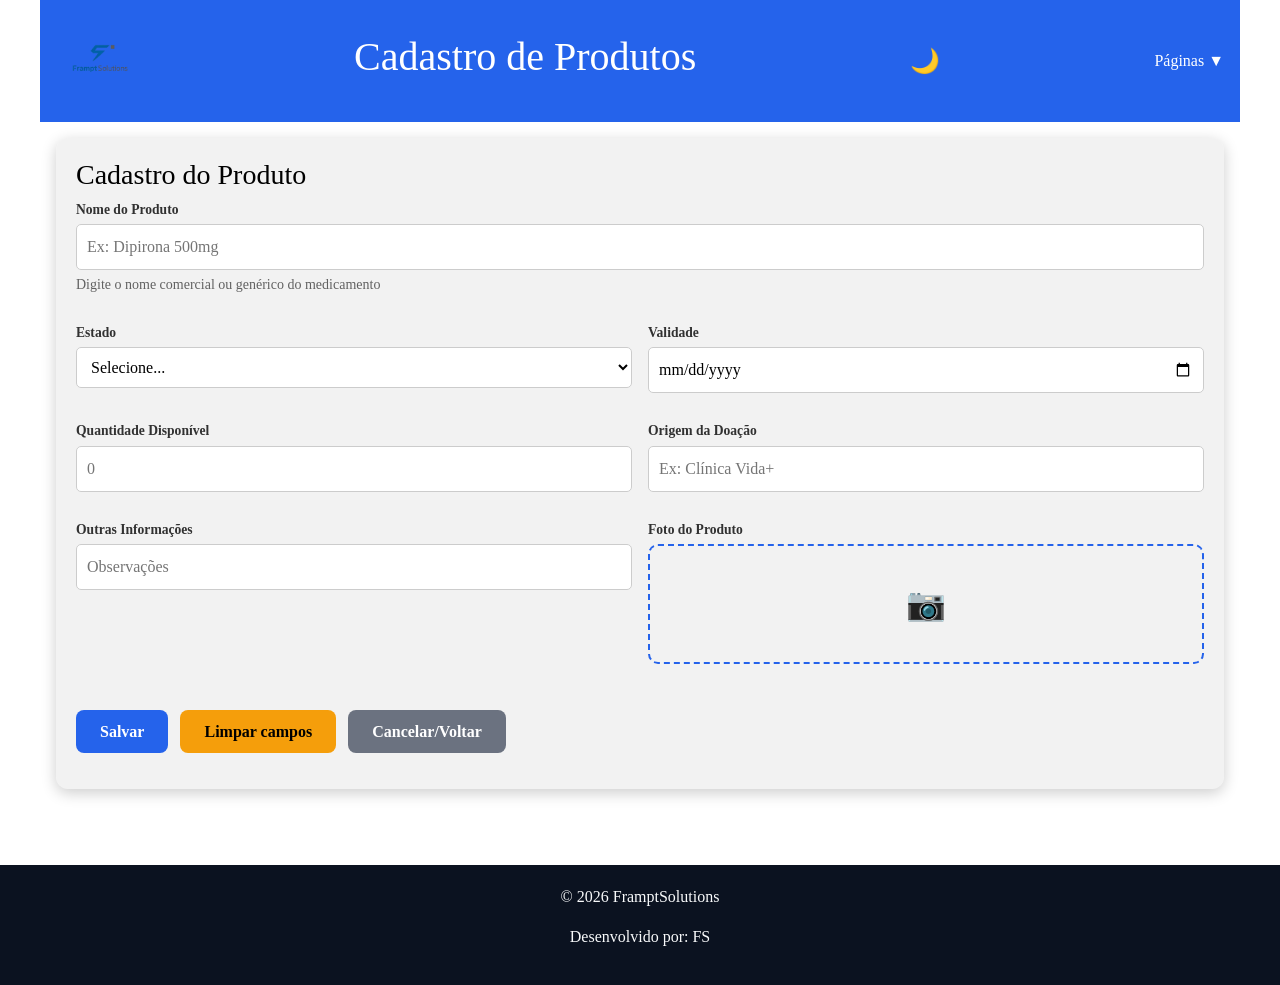
==== cadastro.html @ 0f20536d "Adição de pastas adição do html, css e js" ====
<!DOCTYPE html>
<html lang="pt-br">

<head>
    <meta charset="UTF-8">
    <meta name="viewport" content="width=device-width, initial-scale=1.0">
    <title>Cadastro — FramptSolutions</title>
    <link href="https://cdn.jsdelivr.net/npm/bootstrap@5.3.3/dist/css/bootstrap.min.css" rel="stylesheet">
    <link rel="stylesheet" href="css/style.min.css">
</head>

<body>

    <header class="container">
        <img src="imagem/logo.png" alt="Logo da empresa" class="logo">
        <h1>Cadastro de Produtos</h1>
        <button id="temaBtn" aria-label="Alternar tema">🌙</button>
        <nav>
            <ul class="menu">
                
                <li class="dropdown dropdown-paginas">
                    <a href="#" id="btnPaginas">Páginas ▼</a>
                    <ul class="submenu submenu-paginas" id="submenuPaginas">
                        <li><a href="login.html">Login</a></li>
                        <li><a href="cadastro.html">Cadastro de Produtos</a></li>
                        <li><a href="solicitacao.html">Solicitação</a></li>
                        <li><a href="relatorio.html">Relatório</a></li>
                        <li><a href="painel.html">Painel</a></li>
                        <li><a href="configuracoes.html">Configurações</a></li>
                    </ul>
                </li>
            </ul>
        </nav>
    </header>

    <main class="container">
        <section>
            <div class="aba-conteudo ativo" id="aba-produto">
                <h3>Cadastro do Produto</h3>
                <form id="formProduto">
                    <div class="form-grid">
                        <div class="form-group full">
                            <label for="nomeProduto">Nome do Produto</label>
                            <input type="text" id="nomeProduto" name="nome" placeholder="Ex: Dipirona 500mg" required>
                            <small style="opacity:0.6;">Digite o nome comercial ou genérico do medicamento</small>
                        </div>
                        <div class="form-group">
                            <label for="estadoProduto">Estado</label>
                            <select id="estadoProduto" name="estado">
                                <option value="">Selecione...</option>
                                <option value="Comprimido">Comprimido</option>
                                <option value="Capsula">Cápsula</option>
                                <option value="Liquido">Líquido</option>
                                <option value="Pomada">Pomada</option>
                                <option value="Injetavel">Injetável</option>
                                <option value="Xarope">Xarope</option>
                                <option value="Outro">Outro</option>
                            </select>
                        </div>
                        <div class="form-group">
                            <label for="validadeProduto">Validade</label>
                            <input type="date" id="validadeProduto" name="validade">
                        </div>
                        <div class="form-group">
                            <label for="qtdProduto">Quantidade Disponível</label>
                            <input type="number" id="qtdProduto" name="quantidade" placeholder="0" min="0">
                        </div>
                        <div class="form-group">
                            <label for="origemProduto">Origem da Doação</label>
                            <input type="text" id="origemProduto" name="origem" placeholder="Ex: Clínica Vida+">
                        </div>
                        <div class="form-group">
                            <label for="outrasInfos">Outras Informações</label>
                            <input type="text" id="outrasInfos" name="outras" placeholder="Observações">
                        </div>
                        <div class="form-group">
                            <label>Foto do Produto</label>
                            <div class="foto-box" id="fotoBox">📷</div>
                            <input type="file" id="fotoInput" accept="image/*" style="display:none">
                        </div>
                    </div>
                    <div class="btn-acoes">
                        <button type="submit" class="btn-salvar">Salvar</button>
                        <button type="reset" class="btn-limpar">Limpar campos</button>
                        <button type="button" class="btn-cancelar" id="btnCancelarProduto">Cancelar/Voltar</button>
                    </div>
                </form>
            </div>
            <p id="msgCadastro"></p>
        </section>
    </main>

    <footer>
        <p>© 2026 FramptSolutions</p>
        <p>Desenvolvido por: FS</p>
    </footer>

    <script src="js/api.js"></script>
    <script src="js/script.js"></script>
    <script src="js/cadastro.js"></script>
</body>

</html>
---- css/style.min.css ----
:root{--cor-primaria:#2563EB;--cor-destaque:#F59E0B;--fundo:#ffffff;--texto:#000000;--header-bg:#2563EB;--footer-bg:#0b1220;--footer-texto:#F9FAFB;--dropdown-bg:#1f2937;--table-header-bg:var(--cor-primaria);--table-header-text:#fff;--card-bg:rgba(0,0,0,0.05)}body.dark{--fundo:#111827;--texto:#F9FAFB;--header-bg:#2563EB;--footer-bg:#2563EB;--footer-texto:#ffffff;--dropdown-bg:#2563EB;--table-header-bg:#2563EB;--table-header-text:#ffffff;--card-bg:rgba(255,255,255,0.05)}body{background:var(--fundo);color:var(--texto);font-family:'Times New Roman',Times,serif;margin:0}.container{max-width:1200px;margin:auto;padding:1rem}header{display:flex;flex-direction:column;align-items:center;gap:1rem;position:sticky;top:0;z-index:1000;background:var(--header-bg);backdrop-filter:blur(10px);color:#fff;transition:0.3s;padding:1rem}.logo{width:90px;height:auto}.menu{list-style:none;padding:0;display:flex;flex-direction:column;gap:10px;margin:0;align-items:center}.menu a{color:#fff;text-decoration:none;transition:0.3s}.menu a:hover{color:var(--cor-destaque);text-decoration:underline}.dropdown{position:relative}.submenu{display:none;position:absolute;background:var(--dropdown-bg);list-style:none;padding:10px;margin:0;border-radius:5px;z-index:100;min-width:140px}.submenu li{margin:5px 0}.submenu a{color:#fff;text-decoration:none;white-space:nowrap}.submenu a:hover{text-decoration:underline}.dropdown-paginas{position:relative}.submenu-paginas{display:none;position:absolute;right:0;background:var(--dropdown-bg);list-style:none;padding:10px;margin:0;border-radius:5px;z-index:100;min-width:200px}.submenu-paginas li{margin:6px 0}.submenu-paginas a{color:#fff;text-decoration:none;white-space:nowrap;font-size:0.95rem}.submenu-paginas a:hover{color:var(--cor-destaque);text-decoration:underline}a{color:var(--cor-destaque);text-decoration:none;transition:0.3s}a:hover{text-decoration:underline}#temaBtn{font-size:1.5rem;background:none;border:none;cursor:pointer;transition:transform 0.3s}#temaBtn:active{transform:rotate(180deg)}form{display:flex;flex-direction:column;gap:10px}input,textarea,select{padding:10px;border-radius:5px;border:1px solid #ccc;font-family:inherit;background:var(--fundo);color:var(--texto)}.form-group{display:flex;flex-direction:column;gap:4px;margin-bottom:0.75rem}.form-group label{font-size:0.85rem;font-weight:bold;opacity:0.8}section{opacity:0;transform:translateY(20px);animation:aparecer 0.8s forwards;background:var(--card-bg);padding:20px;border-radius:12px;margin-bottom:20px;box-shadow:0 4px 15px rgba(0,0,0,0.2)}@keyframes aparecer{to{opacity:1;transform:translateY(0)}}.galeria{display:grid;grid-template-columns:1fr;gap:1rem}.imagem img{width:100%;border-radius:10px;cursor:pointer;transition:0.3s}.imagem img:hover{box-shadow:0 4px 15px var(--cor-destaque)}table{width:100%;border-collapse:collapse}th{background:var(--table-header-bg);color:var(--table-header-text)}td,th{padding:10px;border:1px solid #ccc}tr:nth-child(even){background:rgba(0,0,0,0.05)}body.dark tr:nth-child(even){background:rgba(255,255,255,0.05)}tr:hover{background:rgba(245,158,11,0.2);transition:0.3s}.modal{display:none;position:fixed;top:0;left:0;width:100%;height:100%;z-index:9999;background:rgba(0,0,0,0.8);justify-content:center;align-items:center}.modal img{max-width:90%;border-radius:8px}footer{margin-top:40px;padding:20px;background:var(--footer-bg);color:var(--footer-texto);text-align:center}.cores{display:flex;flex-wrap:wrap;justify-content:center;gap:20px;margin:20px}.cor{width:140px;height:140px;position:relative;display:flex;align-items:center;justify-content:center;color:#fff;font-weight:bold;border-radius:12px;cursor:pointer;transition:0.3s;box-shadow:0 4px 10px rgba(0,0,0,0.2)}.cor:hover{transform:translateY(-5px);box-shadow:0 8px 20px rgba(0,0,0,0.4)}.cor::after{content:"Clique para copiar";position:absolute;background:#000;color:#fff;padding:5px 10px;font-size:12px;border-radius:5px;opacity:0;transform:translateY(10px);transition:0.3s;bottom:10px}.cor:hover::after{opacity:1;transform:translateY(0)}#ajaxInfo{background:var(--card-bg);border-left:4px solid var(--cor-primaria);padding:10px 15px;margin:10px 1rem;border-radius:5px;font-size:0.9rem;color:var(--texto)}.abas-nav{display:flex;flex-wrap:wrap;gap:0.75rem;margin-bottom:1.5rem}.aba-btn{padding:0.5rem 1.2rem;border:2px solid var(--cor-primaria);border-radius:25px;background:none;color:var(--cor-primaria);cursor:pointer;font-weight:bold;transition:0.2s;font-family:inherit}.aba-btn.ativo{background:var(--cor-primaria);color:#fff}.aba-conteudo{display:none}.aba-conteudo.ativo{display:block}.form-grid{display:grid;grid-template-columns:1fr 1fr;gap:1rem}.form-grid .full{grid-column:1 / -1}.btn-acoes{display:flex;flex-wrap:wrap;gap:0.75rem;margin-top:1.5rem}.btn-acoes button,.btn-acoes-rel button{padding:0.6rem 1.5rem;border-radius:8px;border:none;cursor:pointer;font-weight:bold;font-family:inherit;transition:0.3s}.btn-acoes-rel{display:flex;flex-wrap:wrap;gap:0.75rem;margin-bottom:1rem}.btn-salvar{background:var(--cor-primaria);color:#fff}.btn-limpar{background:var(--cor-destaque);color:#000}.btn-cancelar{background:#6b7280;color:#fff}.btn-gerar{background:var(--cor-primaria);color:#fff}.btn-exportar{background:var(--cor-destaque);color:#000}.btn-voltar{background:#6b7280;color:#fff}.btn-salvar:hover,.btn-gerar:hover{opacity:0.85}.btn-limpar:hover,.btn-exportar:hover{opacity:0.85}.btn-cancelar:hover,.btn-voltar:hover{opacity:0.85}.foto-box{width:100%;height:120px;border:2px dashed var(--cor-primaria);border-radius:10px;display:flex;align-items:center;justify-content:center;cursor:pointer;font-size:2rem;color:var(--cor-primaria);transition:0.3s}.foto-box:hover{background:rgba(37,99,235,0.1)}.badge-status{padding:4px 12px;border-radius:20px;font-size:0.8rem;font-weight:bold;color:#fff}.status-aprovado{background:#16a34a}.status-reprovado{background:#dc2626}.status-analise{background:#374151}.relatorio-grid{display:grid;grid-template-columns:1fr 1fr;gap:1.5rem}.grafico-box{background:var(--card-bg);border-radius:12px;padding:1rem;box-shadow:0 2px 10px rgba(0,0,0,0.1)}.grafico-box h4{margin-bottom:1rem;color:var(--cor-primaria);font-size:1rem}.filtros{display:flex;flex-wrap:wrap;gap:1rem;align-items:flex-end;margin-bottom:1rem}.filtros label{font-size:0.85rem;font-weight:bold}.radio-group{display:flex;gap:1rem;align-items:center}.radio-group label{display:flex;align-items:center;gap:4px;cursor:pointer}.login-cards{display:flex;flex-wrap:wrap;justify-content:center;gap:2rem;margin-top:2rem}.login-card{background:var(--card-bg);border-radius:20px 20px 12px 12px;padding:2.5rem 2rem;width:200px;text-align:center;cursor:pointer;box-shadow:0 4px 15px rgba(0,0,0,0.2);transition:0.3s;border:2px solid transparent}.login-card:hover{transform:translateY(-8px);border-color:var(--cor-primaria);box-shadow:0 8px 25px rgba(37,99,235,0.3)}.login-card .icone{font-size:3rem;margin-bottom:1rem}.login-card h3{font-size:1.2rem;margin-bottom:0.5rem;color:var(--cor-primaria)}.login-card p{font-size:0.85rem;color:var(--texto);opacity:0.8}.modal-login{display:none;position:fixed;inset:0;z-index:9999;background:rgba(0,0,0,0.7);justify-content:center;align-items:center}.modal-login.ativo{display:flex}.modal-box{background:var(--fundo);color:var(--texto);border-radius:16px;padding:2rem;width:100%;max-width:420px;box-shadow:0 8px 30px rgba(0,0,0,0.4);position:relative}.modal-box h2{margin-bottom:1.5rem;color:var(--cor-primaria);text-align:center}.modal-box input{width:100%;background:var(--fundo);color:var(--texto)}.modal-box .btn-fechar{position:absolute;top:1rem;right:1rem;background:none;border:none;font-size:1.4rem;cursor:pointer;color:var(--texto)}.btn-abas{display:flex;gap:0.5rem;margin-bottom:1.5rem}.btn-abas button{flex:1;padding:0.5rem;border:2px solid var(--cor-primaria);border-radius:8px;background:none;color:var(--cor-primaria);cursor:pointer;font-weight:bold;transition:0.2s;font-family:inherit}.btn-abas button.ativo{background:var(--cor-primaria);color:#fff}.btn-enviar{width:100%;padding:0.75rem;background:var(--cor-primaria);color:#fff;border:none;border-radius:8px;font-size:1rem;cursor:pointer;margin-top:0.5rem;transition:0.3s;font-family:inherit}.btn-enviar:hover{background:var(--cor-destaque);color:#000}.config-layout{display:grid;grid-template-columns:200px 1fr;gap:1.5rem;align-items:start}.config-sidebar{background:var(--card-bg);border-radius:12px;padding:1rem;box-shadow:0 4px 15px rgba(0,0,0,0.2);display:flex;flex-direction:column;gap:0.5rem}.config-sidebar button{width:100%;padding:0.6rem 1rem;border:none;border-radius:8px;background:none;color:var(--texto);font-family:inherit;font-weight:bold;cursor:pointer;text-align:left;transition:0.2s}.config-sidebar button:hover{background:rgba(37,99,235,0.15);color:var(--cor-primaria)}.config-sidebar button.ativo{background:var(--cor-primaria);color:#fff}.config-sidebar .btn-outras{background:rgba(37,99,235,0.1);color:var(--cor-primaria)}.config-conteudo{display:flex;flex-direction:column;gap:1.5rem}.config-panel{display:none}.config-panel.ativo{display:block}.perfil-topo{display:flex;align-items:center;gap:1.5rem;margin-bottom:1.5rem;flex-wrap:wrap}.foto-perfil-placeholder{width:90px;height:90px;border-radius:50%;background:var(--cor-primaria);display:flex;align-items:center;justify-content:center;font-size:2.5rem;color:#fff;cursor:pointer;border:3px solid var(--cor-primaria);overflow:hidden}.btn-mudar-foto{padding:0.5rem 1.2rem;background:var(--cor-primaria);color:#fff;border:none;border-radius:8px;cursor:pointer;font-family:inherit;font-weight:bold;transition:0.3s}.btn-mudar-foto:hover{background:var(--cor-destaque);color:#000}.sobre-mim{margin-bottom:1.5rem}.sobre-mim h4{font-size:1rem;margin-bottom:0.25rem;opacity:0.7}.sobre-mim p{font-size:1.1rem;font-weight:bold}.dados-grid{display:grid;grid-template-columns:1fr 1fr;gap:1rem}.dado-item{background:var(--card-bg);border-radius:8px;padding:0.75rem 1rem;display:flex;align-items:center;justify-content:space-between;gap:0.5rem;box-shadow:0 2px 8px rgba(0,0,0,0.1)}.dado-item span{font-size:0.95rem}.dado-item button{background:none;border:none;cursor:pointer;font-size:1rem;color:var(--cor-primaria);transition:0.2s}.dado-item button:hover{color:var(--cor-destaque)}.btn-salvar-config{padding:0.6rem 1.5rem;background:var(--cor-primaria);color:#fff;border:none;border-radius:8px;cursor:pointer;font-weight:bold;font-family:inherit;transition:0.3s}.btn-salvar-config:hover{background:var(--cor-destaque);color:#000}.redes-sociais{display:flex;gap:1rem;margin-top:1rem;flex-wrap:wrap}.rede-icon{font-size:1.5rem;cursor:pointer;transition:0.2s;text-decoration:none}.rede-icon:hover{transform:scale(1.2)}.msg-config{font-weight:bold;color:green;margin-top:0.5rem;display:block}#msg,#msgLogin,#msgCadastro,#msgSolicitacao{font-weight:bold;margin-top:0.5rem;display:block}.form-solicitacao{display:grid;grid-template-columns:1fr 1fr;gap:1rem;margin-bottom:1rem}.form-solicitacao .full{grid-column:1 / -1}.btn-enviar-solicitacao{padding:0.6rem 2rem;background:var(--cor-primaria);color:#fff;border:none;border-radius:8px;font-size:1rem;cursor:pointer;font-family:inherit;font-weight:bold;transition:0.3s;margin-top:0.5rem}.btn-enviar-solicitacao:hover{background:var(--cor-destaque);color:#000}@media (min-width:480px){.menu{flex-direction:row}}@media (min-width:768px){.galeria{grid-template-columns:1fr 1fr}}@media (min-width:1024px){header{flex-direction:row;justify-content:space-between}}@media (min-width:1200px){.container{max-width:1200px;margin:auto}}@media (max-width:768px){.config-layout{grid-template-columns:1fr}.dados-grid{grid-template-columns:1fr}.relatorio-grid{grid-template-columns:1fr}}@media (max-width:600px){.form-grid{grid-template-columns:1fr}.form-grid .full{grid-column:1}.form-solicitacao{grid-template-columns:1fr}.form-solicitacao .full{grid-column:1}}
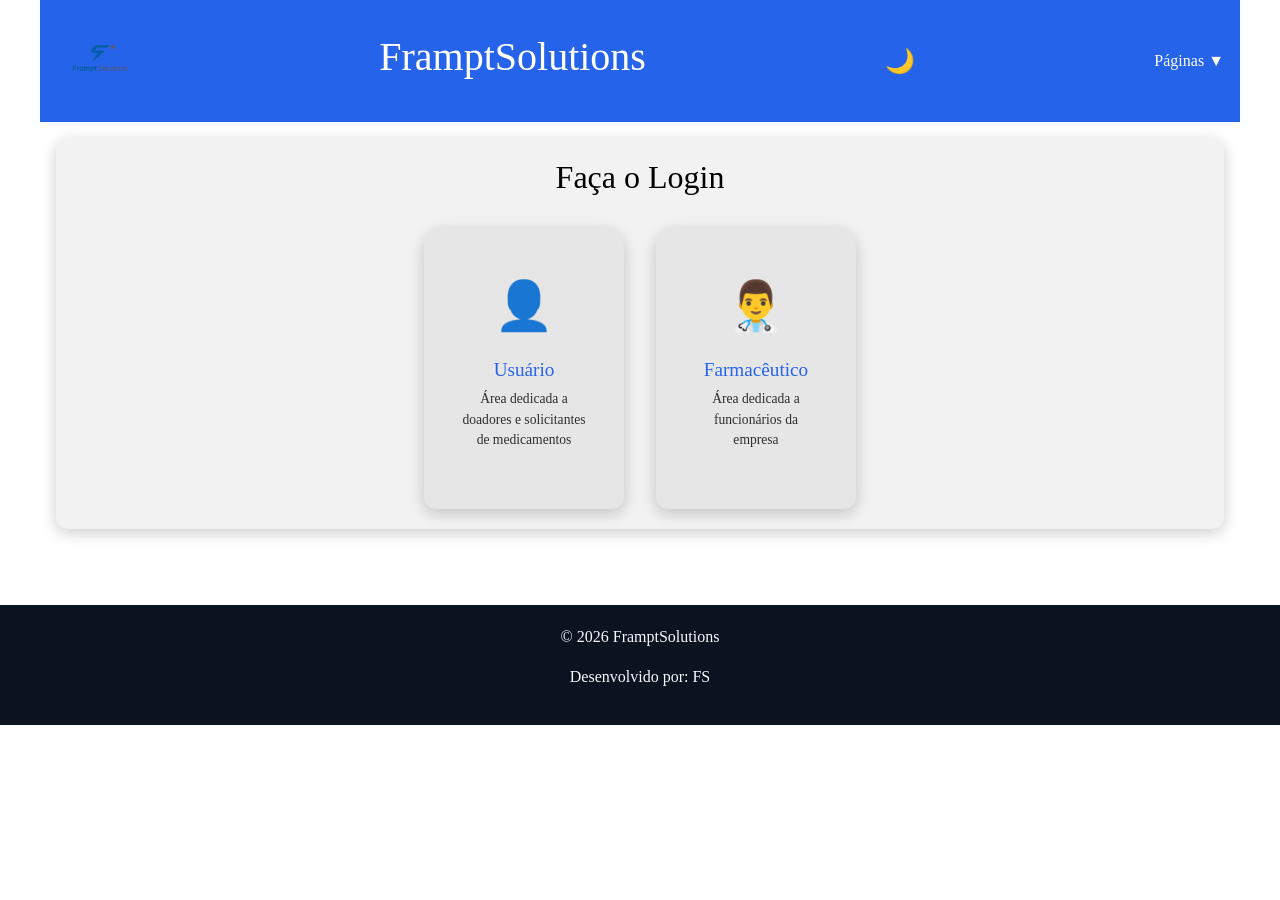
==== commit df1c9da6: "Upload folders Upload the CSS, HTML, JS" ====
--- a/cadastro.html
+++ b/cadastro.html
@@ -96,6 +96,7 @@
     </footer>
 
     <script src="js/api.js"></script>
+    <script src="js/notificacao.js"></script>
     <script src="js/script.js"></script>
     <script src="js/cadastro.js"></script>
 </body>
--- a/css/style.min.css
+++ b/css/style.min.css
@@ -1 +1 @@
-:root{--cor-primaria:#2563EB;--cor-destaque:#F59E0B;--fundo:#ffffff;--texto:#000000;--header-bg:#2563EB;--footer-bg:#0b1220;--footer-texto:#F9FAFB;--dropdown-bg:#1f2937;--table-header-bg:var(--cor-primaria);--table-header-text:#fff;--card-bg:rgba(0,0,0,0.05)}body.dark{--fundo:#111827;--texto:#F9FAFB;--header-bg:#2563EB;--footer-bg:#2563EB;--footer-texto:#ffffff;--dropdown-bg:#2563EB;--table-header-bg:#2563EB;--table-header-text:#ffffff;--card-bg:rgba(255,255,255,0.05)}body{background:var(--fundo);color:var(--texto);font-family:'Times New Roman',Times,serif;margin:0}.container{max-width:1200px;margin:auto;padding:1rem}header{display:flex;flex-direction:column;align-items:center;gap:1rem;position:sticky;top:0;z-index:1000;background:var(--header-bg);backdrop-filter:blur(10px);color:#fff;transition:0.3s;padding:1rem}.logo{width:90px;height:auto}.menu{list-style:none;padding:0;display:flex;flex-direction:column;gap:10px;margin:0;align-items:center}.menu a{color:#fff;text-decoration:none;transition:0.3s}.menu a:hover{color:var(--cor-destaque);text-decoration:underline}.dropdown{position:relative}.submenu{display:none;position:absolute;background:var(--dropdown-bg);list-style:none;padding:10px;margin:0;border-radius:5px;z-index:100;min-width:140px}.submenu li{margin:5px 0}.submenu a{color:#fff;text-decoration:none;white-space:nowrap}.submenu a:hover{text-decoration:underline}.dropdown-paginas{position:relative}.submenu-paginas{display:none;position:absolute;right:0;background:var(--dropdown-bg);list-style:none;padding:10px;margin:0;border-radius:5px;z-index:100;min-width:200px}.submenu-paginas li{margin:6px 0}.submenu-paginas a{color:#fff;text-decoration:none;white-space:nowrap;font-size:0.95rem}.submenu-paginas a:hover{color:var(--cor-destaque);text-decoration:underline}a{color:var(--cor-destaque);text-decoration:none;transition:0.3s}a:hover{text-decoration:underline}#temaBtn{font-size:1.5rem;background:none;border:none;cursor:pointer;transition:transform 0.3s}#temaBtn:active{transform:rotate(180deg)}form{display:flex;flex-direction:column;gap:10px}input,textarea,select{padding:10px;border-radius:5px;border:1px solid #ccc;font-family:inherit;background:var(--fundo);color:var(--texto)}.form-group{display:flex;flex-direction:column;gap:4px;margin-bottom:0.75rem}.form-group label{font-size:0.85rem;font-weight:bold;opacity:0.8}section{opacity:0;transform:translateY(20px);animation:aparecer 0.8s forwards;background:var(--card-bg);padding:20px;border-radius:12px;margin-bottom:20px;box-shadow:0 4px 15px rgba(0,0,0,0.2)}@keyframes aparecer{to{opacity:1;transform:translateY(0)}}.galeria{display:grid;grid-template-columns:1fr;gap:1rem}.imagem img{width:100%;border-radius:10px;cursor:pointer;transition:0.3s}.imagem img:hover{box-shadow:0 4px 15px var(--cor-destaque)}table{width:100%;border-collapse:collapse}th{background:var(--table-header-bg);color:var(--table-header-text)}td,th{padding:10px;border:1px solid #ccc}tr:nth-child(even){background:rgba(0,0,0,0.05)}body.dark tr:nth-child(even){background:rgba(255,255,255,0.05)}tr:hover{background:rgba(245,158,11,0.2);transition:0.3s}.modal{display:none;position:fixed;top:0;left:0;width:100%;height:100%;z-index:9999;background:rgba(0,0,0,0.8);justify-content:center;align-items:center}.modal img{max-width:90%;border-radius:8px}footer{margin-top:40px;padding:20px;background:var(--footer-bg);color:var(--footer-texto);text-align:center}.cores{display:flex;flex-wrap:wrap;justify-content:center;gap:20px;margin:20px}.cor{width:140px;height:140px;position:relative;display:flex;align-items:center;justify-content:center;color:#fff;font-weight:bold;border-radius:12px;cursor:pointer;transition:0.3s;box-shadow:0 4px 10px rgba(0,0,0,0.2)}.cor:hover{transform:translateY(-5px);box-shadow:0 8px 20px rgba(0,0,0,0.4)}.cor::after{content:"Clique para copiar";position:absolute;background:#000;color:#fff;padding:5px 10px;font-size:12px;border-radius:5px;opacity:0;transform:translateY(10px);transition:0.3s;bottom:10px}.cor:hover::after{opacity:1;transform:translateY(0)}#ajaxInfo{background:var(--card-bg);border-left:4px solid var(--cor-primaria);padding:10px 15px;margin:10px 1rem;border-radius:5px;font-size:0.9rem;color:var(--texto)}.abas-nav{display:flex;flex-wrap:wrap;gap:0.75rem;margin-bottom:1.5rem}.aba-btn{padding:0.5rem 1.2rem;border:2px solid var(--cor-primaria);border-radius:25px;background:none;color:var(--cor-primaria);cursor:pointer;font-weight:bold;transition:0.2s;font-family:inherit}.aba-btn.ativo{background:var(--cor-primaria);color:#fff}.aba-conteudo{display:none}.aba-conteudo.ativo{display:block}.form-grid{display:grid;grid-template-columns:1fr 1fr;gap:1rem}.form-grid .full{grid-column:1 / -1}.btn-acoes{display:flex;flex-wrap:wrap;gap:0.75rem;margin-top:1.5rem}.btn-acoes button,.btn-acoes-rel button{padding:0.6rem 1.5rem;border-radius:8px;border:none;cursor:pointer;font-weight:bold;font-family:inherit;transition:0.3s}.btn-acoes-rel{display:flex;flex-wrap:wrap;gap:0.75rem;margin-bottom:1rem}.btn-salvar{background:var(--cor-primaria);color:#fff}.btn-limpar{background:var(--cor-destaque);color:#000}.btn-cancelar{background:#6b7280;color:#fff}.btn-gerar{background:var(--cor-primaria);color:#fff}.btn-exportar{background:var(--cor-destaque);color:#000}.btn-voltar{background:#6b7280;color:#fff}.btn-salvar:hover,.btn-gerar:hover{opacity:0.85}.btn-limpar:hover,.btn-exportar:hover{opacity:0.85}.btn-cancelar:hover,.btn-voltar:hover{opacity:0.85}.foto-box{width:100%;height:120px;border:2px dashed var(--cor-primaria);border-radius:10px;display:flex;align-items:center;justify-content:center;cursor:pointer;font-size:2rem;color:var(--cor-primaria);transition:0.3s}.foto-box:hover{background:rgba(37,99,235,0.1)}.badge-status{padding:4px 12px;border-radius:20px;font-size:0.8rem;font-weight:bold;color:#fff}.status-aprovado{background:#16a34a}.status-reprovado{background:#dc2626}.status-analise{background:#374151}.relatorio-grid{display:grid;grid-template-columns:1fr 1fr;gap:1.5rem}.grafico-box{background:var(--card-bg);border-radius:12px;padding:1rem;box-shadow:0 2px 10px rgba(0,0,0,0.1)}.grafico-box h4{margin-bottom:1rem;color:var(--cor-primaria);font-size:1rem}.filtros{display:flex;flex-wrap:wrap;gap:1rem;align-items:flex-end;margin-bottom:1rem}.filtros label{font-size:0.85rem;font-weight:bold}.radio-group{display:flex;gap:1rem;align-items:center}.radio-group label{display:flex;align-items:center;gap:4px;cursor:pointer}.login-cards{display:flex;flex-wrap:wrap;justify-content:center;gap:2rem;margin-top:2rem}.login-card{background:var(--card-bg);border-radius:20px 20px 12px 12px;padding:2.5rem 2rem;width:200px;text-align:center;cursor:pointer;box-shadow:0 4px 15px rgba(0,0,0,0.2);transition:0.3s;border:2px solid transparent}.login-card:hover{transform:translateY(-8px);border-color:var(--cor-primaria);box-shadow:0 8px 25px rgba(37,99,235,0.3)}.login-card .icone{font-size:3rem;margin-bottom:1rem}.login-card h3{font-size:1.2rem;margin-bottom:0.5rem;color:var(--cor-primaria)}.login-card p{font-size:0.85rem;color:var(--texto);opacity:0.8}.modal-login{display:none;position:fixed;inset:0;z-index:9999;background:rgba(0,0,0,0.7);justify-content:center;align-items:center}.modal-login.ativo{display:flex}.modal-box{background:var(--fundo);color:var(--texto);border-radius:16px;padding:2rem;width:100%;max-width:420px;box-shadow:0 8px 30px rgba(0,0,0,0.4);position:relative}.modal-box h2{margin-bottom:1.5rem;color:var(--cor-primaria);text-align:center}.modal-box input{width:100%;background:var(--fundo);color:var(--texto)}.modal-box .btn-fechar{position:absolute;top:1rem;right:1rem;background:none;border:none;font-size:1.4rem;cursor:pointer;color:var(--texto)}.btn-abas{display:flex;gap:0.5rem;margin-bottom:1.5rem}.btn-abas button{flex:1;padding:0.5rem;border:2px solid var(--cor-primaria);border-radius:8px;background:none;color:var(--cor-primaria);cursor:pointer;font-weight:bold;transition:0.2s;font-family:inherit}.btn-abas button.ativo{background:var(--cor-primaria);color:#fff}.btn-enviar{width:100%;padding:0.75rem;background:var(--cor-primaria);color:#fff;border:none;border-radius:8px;font-size:1rem;cursor:pointer;margin-top:0.5rem;transition:0.3s;font-family:inherit}.btn-enviar:hover{background:var(--cor-destaque);color:#000}.config-layout{display:grid;grid-template-columns:200px 1fr;gap:1.5rem;align-items:start}.config-sidebar{background:var(--card-bg);border-radius:12px;padding:1rem;box-shadow:0 4px 15px rgba(0,0,0,0.2);display:flex;flex-direction:column;gap:0.5rem}.config-sidebar button{width:100%;padding:0.6rem 1rem;border:none;border-radius:8px;background:none;color:var(--texto);font-family:inherit;font-weight:bold;cursor:pointer;text-align:left;transition:0.2s}.config-sidebar button:hover{background:rgba(37,99,235,0.15);color:var(--cor-primaria)}.config-sidebar button.ativo{background:var(--cor-primaria);color:#fff}.config-sidebar .btn-outras{background:rgba(37,99,235,0.1);color:var(--cor-primaria)}.config-conteudo{display:flex;flex-direction:column;gap:1.5rem}.config-panel{display:none}.config-panel.ativo{display:block}.perfil-topo{display:flex;align-items:center;gap:1.5rem;margin-bottom:1.5rem;flex-wrap:wrap}.foto-perfil-placeholder{width:90px;height:90px;border-radius:50%;background:var(--cor-primaria);display:flex;align-items:center;justify-content:center;font-size:2.5rem;color:#fff;cursor:pointer;border:3px solid var(--cor-primaria);overflow:hidden}.btn-mudar-foto{padding:0.5rem 1.2rem;background:var(--cor-primaria);color:#fff;border:none;border-radius:8px;cursor:pointer;font-family:inherit;font-weight:bold;transition:0.3s}.btn-mudar-foto:hover{background:var(--cor-destaque);color:#000}.sobre-mim{margin-bottom:1.5rem}.sobre-mim h4{font-size:1rem;margin-bottom:0.25rem;opacity:0.7}.sobre-mim p{font-size:1.1rem;font-weight:bold}.dados-grid{display:grid;grid-template-columns:1fr 1fr;gap:1rem}.dado-item{background:var(--card-bg);border-radius:8px;padding:0.75rem 1rem;display:flex;align-items:center;justify-content:space-between;gap:0.5rem;box-shadow:0 2px 8px rgba(0,0,0,0.1)}.dado-item span{font-size:0.95rem}.dado-item button{background:none;border:none;cursor:pointer;font-size:1rem;color:var(--cor-primaria);transition:0.2s}.dado-item button:hover{color:var(--cor-destaque)}.btn-salvar-config{padding:0.6rem 1.5rem;background:var(--cor-primaria);color:#fff;border:none;border-radius:8px;cursor:pointer;font-weight:bold;font-family:inherit;transition:0.3s}.btn-salvar-config:hover{background:var(--cor-destaque);color:#000}.redes-sociais{display:flex;gap:1rem;margin-top:1rem;flex-wrap:wrap}.rede-icon{font-size:1.5rem;cursor:pointer;transition:0.2s;text-decoration:none}.rede-icon:hover{transform:scale(1.2)}.msg-config{font-weight:bold;color:green;margin-top:0.5rem;display:block}#msg,#msgLogin,#msgCadastro,#msgSolicitacao{font-weight:bold;margin-top:0.5rem;display:block}.form-solicitacao{display:grid;grid-template-columns:1fr 1fr;gap:1rem;margin-bottom:1rem}.form-solicitacao .full{grid-column:1 / -1}.btn-enviar-solicitacao{padding:0.6rem 2rem;background:var(--cor-primaria);color:#fff;border:none;border-radius:8px;font-size:1rem;cursor:pointer;font-family:inherit;font-weight:bold;transition:0.3s;margin-top:0.5rem}.btn-enviar-solicitacao:hover{background:var(--cor-destaque);color:#000}@media (min-width:480px){.menu{flex-direction:row}}@media (min-width:768px){.galeria{grid-template-columns:1fr 1fr}}@media (min-width:1024px){header{flex-direction:row;justify-content:space-between}}@media (min-width:1200px){.container{max-width:1200px;margin:auto}}@media (max-width:768px){.config-layout{grid-template-columns:1fr}.dados-grid{grid-template-columns:1fr}.relatorio-grid{grid-template-columns:1fr}}@media (max-width:600px){.form-grid{grid-template-columns:1fr}.form-grid .full{grid-column:1}.form-solicitacao{grid-template-columns:1fr}.form-solicitacao .full{grid-column:1}}+:root,body.dark{--header-bg:#2563EB}.menu,header{display:flex}.menu a,.submenu a{text-decoration:none}body,input,select,textarea{background:var(--fundo);color:var(--texto)}.cor,.cor::after,.imagem img,.menu a,a,header,tr:hover{transition:.3s}#ajaxInfo,section{background:var(--card-bg)}#ajaxInfo,body{color:var(--texto)}.login-card,.modal-box h2,footer{text-align:center}#temaBtn,.aba-btn,.btn-abas button,.btn-enviar,.cor,.foto-box,.imagem img,.login-card,.modal-box .btn-fechar,.radio-group label{cursor:pointer}:root{--cor-primaria:#2563EB;--cor-destaque:#F59E0B;--fundo:#ffffff;--texto:#000000;--footer-bg:#0b1220;--footer-texto:#F9FAFB;--dropdown-bg:#1f2937;--table-header-bg:var(--cor-primaria);--table-header-text:#fff;--card-bg:rgba(0, 0, 0, 0.05)}body.dark{--fundo:#111827;--texto:#F9FAFB;--footer-bg:#2563EB;--footer-texto:#ffffff;--dropdown-bg:#2563EB;--table-header-bg:#2563EB;--table-header-text:#ffffff;--card-bg:rgba(255, 255, 255, 0.05)}body{font-family:'Times New Roman',Times,serif;margin:0;min-height:100vh}.cor,.cor::after,.menu a,.submenu a,header{color:#fff}.aba-btn,.btn-abas button,.btn-enviar,.btn-mudar-foto,.config-sidebar button,.notificacao,input,select,textarea{font-family:inherit}.container{max-width:1200px;margin:auto;padding:1rem}header{flex-direction:column;align-items:center;gap:1rem;position:sticky;top:0;z-index:1000;background:var(--header-bg);backdrop-filter:blur(10px);padding:1rem}.menu,form{flex-direction:column;gap:10px}.logo{width:90px;height:auto}.menu{list-style:none;padding:0;margin:0;align-items:center}.submenu,.submenu-paginas{display:none;background:var(--dropdown-bg);list-style:none;margin:0;border-radius:5px;z-index:100;padding:10px}.menu a:hover,.submenu-paginas a:hover{color:var(--cor-destaque);text-decoration:underline}.dropdown,.dropdown-paginas{position:relative}.submenu{position:absolute;min-width:140px}.submenu li{margin:5px 0}.submenu a{white-space:nowrap}.submenu a:hover,a:hover{text-decoration:underline}.rede-icon,.submenu-paginas a,a{text-decoration:none}.submenu-paginas{position:absolute;right:0;min-width:200px}.submenu-paginas li{margin:6px 0}.submenu-paginas a{color:#fff;white-space:nowrap;font-size:.95rem}a{color:var(--cor-destaque)}#temaBtn{font-size:1.5rem;background:0 0;border:none;transition:transform .3s}#temaBtn:active{transform:rotate(180deg)}form{display:flex}input,select,textarea{padding:10px;border-radius:5px;border:1px solid #ccc}.form-group{display:flex;flex-direction:column;gap:4px;margin-bottom:.75rem}.form-group label{font-size:.85rem;font-weight:700;opacity:.8}.cor::after,body.font-small,body.font-small button,body.font-small input,body.font-small select,body.font-small table,body.font-small textarea{font-size:12px}section{opacity:0;transform:translateY(20px);animation:.8s forwards aparecer;padding:20px;border-radius:12px;margin-bottom:20px;box-shadow:0 4px 15px rgba(0,0,0,.2)}@keyframes aparecer{to{opacity:1;transform:translateY(0)}}.galeria{display:grid;grid-template-columns:1fr;gap:1rem}.imagem img{width:100%;border-radius:10px}.imagem img:hover{box-shadow:0 4px 15px var(--cor-destaque)}table{width:100%;border-collapse:collapse}th{background:var(--table-header-bg);color:var(--table-header-text)}td,th{padding:10px;border:1px solid #ccc}tr:nth-child(2n){background:rgba(0,0,0,.05)}body.dark tr:nth-child(2n){background:rgba(255,255,255,.05)}body.font-normal{font-size:16px}body.font-large,body.font-large button,body.font-large input,body.font-large select,body.font-large table,body.font-large textarea{font-size:20px}body.font-large h2,body.font-small h1{font-size:1.8rem}body.font-large h3,body.font-small h2{font-size:1.5rem}body.font-small h3{font-size:1.2rem}body.font-large h1{font-size:2.2rem}tr:hover{background:rgba(245,158,11,.2)}.modal{display:none;position:fixed;top:0;left:0;width:100%;height:100%;z-index:9999;background:rgba(0,0,0,.8);justify-content:center;align-items:center}.abas-nav,.cor,.cores{display:flex}.modal img{max-width:90%;border-radius:8px}footer{margin-top:40px;padding:20px;background:var(--footer-bg);color:var(--footer-texto)}.cores{flex-wrap:wrap;justify-content:center;gap:20px;margin:20px}.cor{width:140px;height:140px;position:relative;align-items:center;justify-content:center;font-weight:700;border-radius:12px;box-shadow:0 4px 10px rgba(0,0,0,.2)}.cor:hover{transform:translateY(-5px);box-shadow:0 8px 20px rgba(0,0,0,.4)}.cor::after{content:"Clique para copiar";position:absolute;background:#000;padding:5px 10px;border-radius:5px;opacity:0;transform:translateY(10px);bottom:10px}.cor:hover::after{opacity:1;transform:translateY(0)}#ajaxInfo{border-left:4px solid var(--cor-primaria);padding:10px 15px;margin:10px 1rem;border-radius:5px;font-size:.9rem}.abas-nav{flex-wrap:wrap;gap:.75rem;margin-bottom:1.5rem}.aba-btn{padding:.5rem 1.2rem;border:2px solid var(--cor-primaria);border-radius:25px;background:0 0;color:var(--cor-primaria);font-weight:700;transition:.2s}.aba-btn.ativo,.btn-abas button.ativo,.btn-gerar,.btn-salvar,.config-sidebar button.ativo{background:var(--cor-primaria);color:#fff}.aba-conteudo,.config-panel{display:none}.aba-conteudo.ativo,.config-panel.ativo{display:block}.dados-grid,.form-grid{display:grid;grid-template-columns:1fr 1fr;gap:1rem}.form-grid .full,.form-solicitacao .full{grid-column:1/-1}.btn-acoes{display:flex;flex-wrap:wrap;gap:.75rem;margin-top:1.5rem}.btn-acoes button,.btn-acoes-rel button{padding:.6rem 1.5rem;border-radius:8px;border:none;cursor:pointer;font-weight:700;font-family:inherit;transition:.3s}.btn-abas button,.config-sidebar button,.dado-item button{transition:.2s;background:0 0}.btn-acoes-rel{display:flex;flex-wrap:wrap;gap:.75rem;margin-bottom:1rem}.foto-box,.radio-group{align-items:center}.btn-enviar-solicitacao:hover,.btn-enviar:hover,.btn-exportar,.btn-limpar,.btn-mudar-foto:hover,.btn-salvar-config:hover{background:var(--cor-destaque);color:#000}.btn-cancelar,.btn-voltar{background:#6b7280;color:#fff}.foto-box,.grafico-box h4,.login-card h3{color:var(--cor-primaria)}.btn-cancelar:hover,.btn-exportar:hover,.btn-gerar:hover,.btn-limpar:hover,.btn-salvar:hover,.btn-voltar:hover{opacity:.85}.foto-box{width:100%;height:120px;border:2px dashed var(--cor-primaria);border-radius:10px;display:flex;justify-content:center;font-size:2rem;transition:.3s}.foto-box:hover{background:rgba(37,99,235,.1)}.badge-status{padding:4px 12px;border-radius:20px;font-size:.8rem;font-weight:700;color:#fff}.notificacao-sucesso,.status-aprovado{background:#16a34a}.notificacao-erro,.status-reprovado{background:#dc2626}.status-analise{background:#374151}.grafico-box,.login-card{background:var(--card-bg)}.relatorio-grid{display:grid;grid-template-columns:1fr 1fr;gap:1.5rem}.filtros,.radio-group{gap:1rem;display:flex}.grafico-box{border-radius:12px;padding:1rem;box-shadow:0 2px 10px rgba(0,0,0,.1)}.grafico-box h4{margin-bottom:1rem;font-size:1rem}.filtros{flex-wrap:wrap;align-items:flex-end;margin-bottom:1rem}.filtros label{font-size:.85rem;font-weight:700}.radio-group label{display:flex;align-items:center;gap:4px}.login-cards{display:flex;flex-wrap:wrap;justify-content:center;gap:2rem;margin-top:2rem}.login-card{border-radius:20px 20px 12px 12px;padding:2.5rem 2rem;width:200px;box-shadow:0 4px 15px rgba(0,0,0,.2);transition:.3s;border:2px solid transparent}.login-card:hover{transform:translateY(-8px);border-color:var(--cor-primaria);box-shadow:0 8px 25px rgba(37,99,235,.3)}.login-card .icone{font-size:3rem;margin-bottom:1rem}.login-card h3{font-size:1.2rem;margin-bottom:.5rem}.login-card p{font-size:.85rem;color:var(--texto);opacity:.8}.modal-login{display:none;position:fixed;inset:0;z-index:9999;background:rgba(0,0,0,.7);overflow-y:auto}.modal-box,.modal-box input{background:var(--fundo);width:100%}.modal-login.ativo{display:block;padding:20px}.modal-box{color:var(--texto);border-radius:16px;padding:2rem;max-width:420px;margin:40px auto;box-shadow:0 8px 30px rgba(0,0,0,.4);position:relative}.btn-abas,.modal-box h2,.perfil-topo,.sobre-mim{margin-bottom:1.5rem}.modal-box h2{color:var(--cor-primaria)}.modal-box input{color:var(--texto)}.modal-box .btn-fechar{position:absolute;top:1rem;right:1rem;background:0 0;border:none;font-size:1.4rem;color:var(--texto)}.btn-abas{display:flex;gap:.5rem}.btn-abas button{flex:1;padding:.5rem;border:2px solid var(--cor-primaria);border-radius:8px;color:var(--cor-primaria);font-weight:700}.btn-enviar{width:100%;padding:.75rem;background:var(--cor-primaria);color:#fff;border:none;border-radius:8px;font-size:1rem;margin-top:.5rem;transition:.3s}.notificacao-info{background:#2563eb}.config-layout{display:grid;grid-template-columns:200px 1fr;gap:1.5rem;align-items:start}.config-sidebar{background:var(--card-bg);border-radius:12px;padding:1rem;box-shadow:0 4px 15px rgba(0,0,0,.2);display:flex;flex-direction:column;gap:.5rem}.btn-mudar-foto,.foto-perfil-placeholder{background:var(--cor-primaria);cursor:pointer;color:#fff}.config-sidebar button{width:100%;padding:.6rem 1rem;border:none;border-radius:8px;color:var(--texto);font-weight:700;cursor:pointer;text-align:left}.config-sidebar button:hover{background:rgba(37,99,235,.15);color:var(--cor-primaria)}.config-sidebar .btn-outras{background:rgba(37,99,235,.1);color:var(--cor-primaria)}.config-conteudo{display:flex;flex-direction:column;gap:1.5rem}.perfil-topo{display:flex;align-items:center;gap:1.5rem;flex-wrap:wrap}.foto-perfil-placeholder{width:90px;height:90px;border-radius:50%;display:flex;align-items:center;justify-content:center;font-size:2.5rem;border:3px solid var(--cor-primaria);overflow:hidden}.btn-mudar-foto{padding:.5rem 1.2rem;border:none;border-radius:8px;font-weight:700;transition:.3s}.sobre-mim h4{font-size:1rem;margin-bottom:.25rem;opacity:.7}.sobre-mim p{font-size:1.1rem;font-weight:700}.dado-item{background:var(--card-bg);border-radius:8px;padding:.75rem 1rem;display:flex;align-items:center;justify-content:space-between;gap:.5rem;box-shadow:0 2px 8px rgba(0,0,0,.1)}.btn-enviar-solicitacao,.btn-salvar-config{background:var(--cor-primaria);cursor:pointer;font-family:inherit;font-weight:700}.dado-item span{font-size:.95rem}.dado-item button{border:none;cursor:pointer;font-size:1rem;color:var(--cor-primaria)}.dado-item button:hover{color:var(--cor-destaque)}.btn-salvar-config{padding:.6rem 1.5rem;color:#fff;border:none;border-radius:8px;transition:.3s}.redes-sociais{display:flex;gap:1rem;margin-top:1rem;flex-wrap:wrap}.rede-icon{font-size:1.5rem;cursor:pointer;transition:.2s}.rede-icon:hover{transform:scale(1.2)}.msg-config{font-weight:700;color:green;margin-top:.5rem;display:block}#msg,#msgCadastro,#msgLogin,#msgSolicitacao{font-weight:700;margin-top:.5rem;display:block}.form-solicitacao{display:grid;grid-template-columns:1fr 1fr;gap:1rem;margin-bottom:1rem}.btn-enviar-solicitacao{padding:.6rem 2rem;color:#fff;border:none;border-radius:8px;font-size:1rem;transition:.3s;margin-top:.5rem}@media (min-width:480px){.menu{flex-direction:row}}@media (min-width:768px){.galeria{grid-template-columns:1fr 1fr}}@media (min-width:1024px){header{flex-direction:row;justify-content:space-between}}@media (min-width:1200px){.container{max-width:1200px;margin:auto}}@media (max-width:768px){.config-layout,.dados-grid,.relatorio-grid{grid-template-columns:1fr}}@media (max-width:600px){.form-grid,.form-solicitacao{grid-template-columns:1fr}.form-grid .full,.form-solicitacao .full{grid-column:1}}
